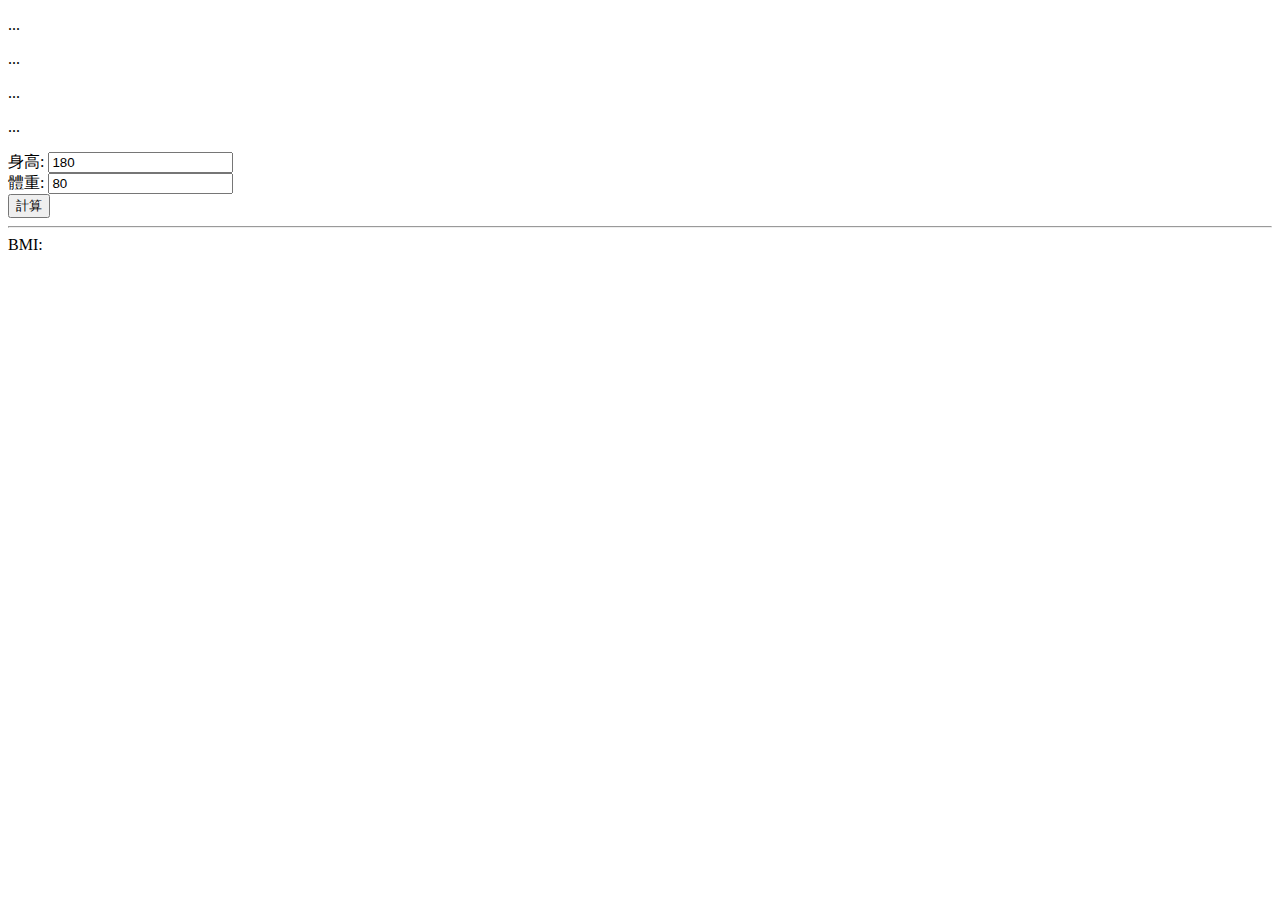
==== JS.html @ 0bc3cc42 "9/17" ====
<!DOCTYPE html>
<html lang="en">

<head>
    <meta charset="UTF-8">
    <meta name="viewport" content="width=device-width, initial-scale=1.0">
    <meta http-equiv="X-UA-Compatible" content="ie=edge">
    <title>Document</title>
</head>

<body>
    <p id="demo">...</p>
    <p id="demo2">...</p>
    <p id="demo3">...</p>
    <p id="demo4">...</p>


    身高: <input type="text" name="height" value="180"><br>
    體重: <input type="text" name="weight" value="80"><br>
    <button onclick="calBMI()">計算</button>
    <hr>
    BMI: <span id="bmi"></span><br>

    <script>

        function calBMI() {
            var h = document.getElementById("height").value;
            h = parseFloat(h) / 100;
            var w = document.getElementById("weight").value;
            w = parseFloat(w);
            bmi = w / (h * h);

            if (bmi > 25) {
                document.write("  體重過重");
                ans = "  體重過重";
            } else {
                if (bmi < 20) {
                    document.write("  體重過輕");
                    ans = "  體重過輕";
                } else {
                    document.write("  體重正常");
                    ans = "  體重正常";
                }
            }
            document.getElementById("bmi").innerText = Math.round(bmi * 100) / 100 + ans;
        }


        // document.write("<br>");
        // document.write("<br>");
        // document.write("<br>");


        // // alert("Hello! Javascript");

        // document.getElementById("demo").innerHTML = "<h1>Hello! JS</h1>"
        // document.getElementById("demo2").innerHTML = "<h2>Hello! JS</h2>"
        // document.getElementById("demo3").innerText = "<h1>Hello! JS</h1>"

        // document.write("demo  ");
        // console.log("demo4");

        // var a = 123;
        // var g = a == a;
        // document.write(g);
        // document.write("<br>");
        // document.write("-------------");
        // document.write("<br>");

        // var w = 90;
        // var h = 1.8;
        // var bmi = getBMI(w, h);

        // function getBMI(w, h) {
        //     return bmi = w / (h * h);
        //     document.write(bmi);
        //     document.write(" gg");
        // }

        // document.write(bmi);
        // document.write("<br>");
        // document.write("-----------------------------");
        // document.write("<br>");
        // document.write(getBMI(70, 1.8));
        // document.write("<br>");
        // document.write("#######################");
        // document.write("<br>");


        // document.write("當體重" + w + "公斤，身高" + h * 100 + "公分<br>");
        // document.write("BMI是" + Math.round(bmi * 100) / 100 + "<br>");

        // if (bmi > 25) {
        //     document.write("  體重過重");
        // } else {
        //     if (bmi < 20) {
        //         document.write("  體重過輕");
        //     } else {
        //         document.write("  體重正常");
        //     }
        // }




    </script>
</body>

</html>
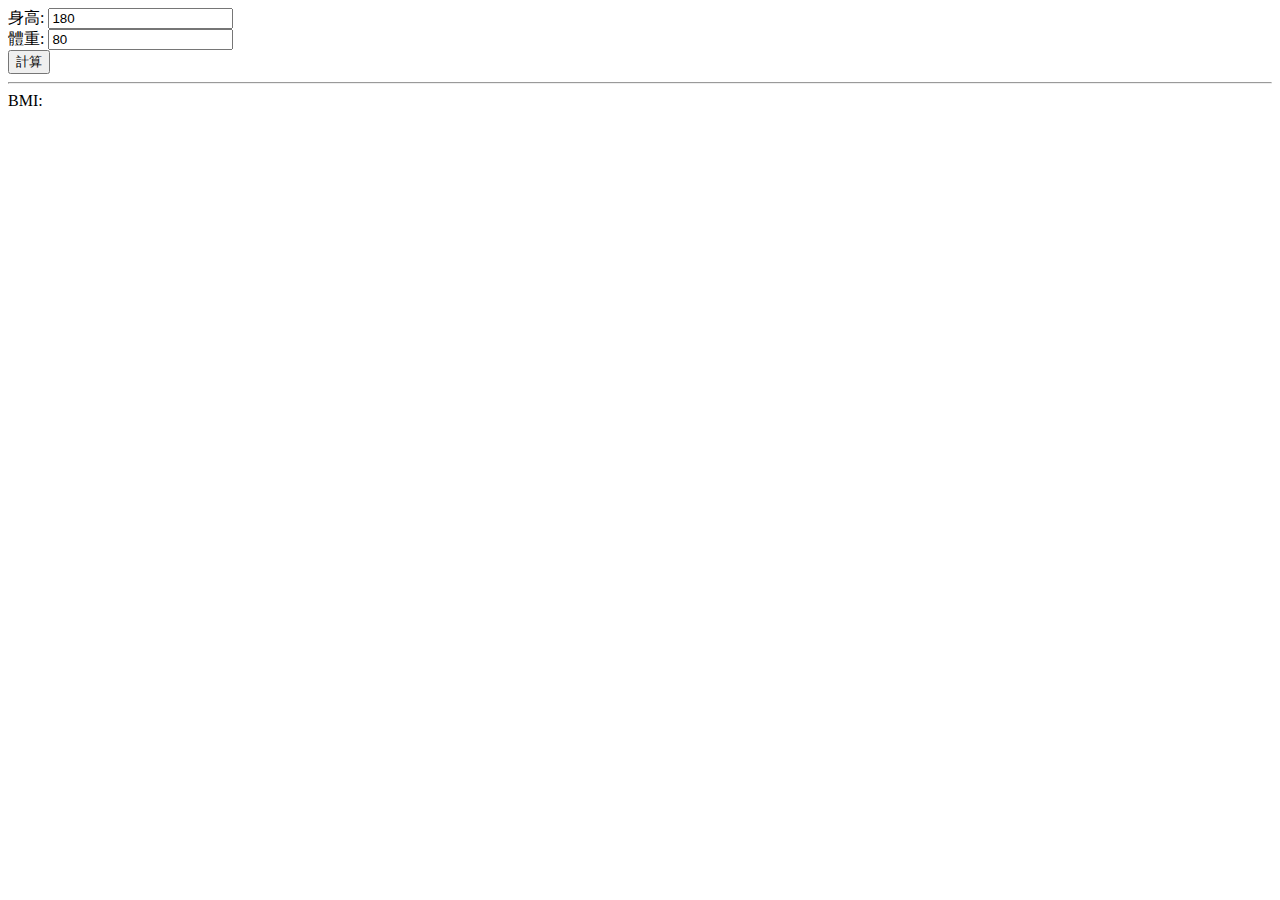
==== commit 5a454c36: "update" ====
--- a/JS.html
+++ b/JS.html
@@ -9,11 +9,11 @@
 </head>
 
 <body>
-    <p id="demo">...</p>
+
+    <!-- <p id="demo">...</p>
     <p id="demo2">...</p>
     <p id="demo3">...</p>
-    <p id="demo4">...</p>
-
+    <p id="demo4">...</p> -->
 
     身高: <input type="text" name="height" value="180"><br>
     體重: <input type="text" name="weight" value="80"><br>
@@ -42,6 +42,7 @@
                     ans = "  體重正常";
                 }
             }
+          
             document.getElementById("bmi").innerText = Math.round(bmi * 100) / 100 + ans;
         }
 
